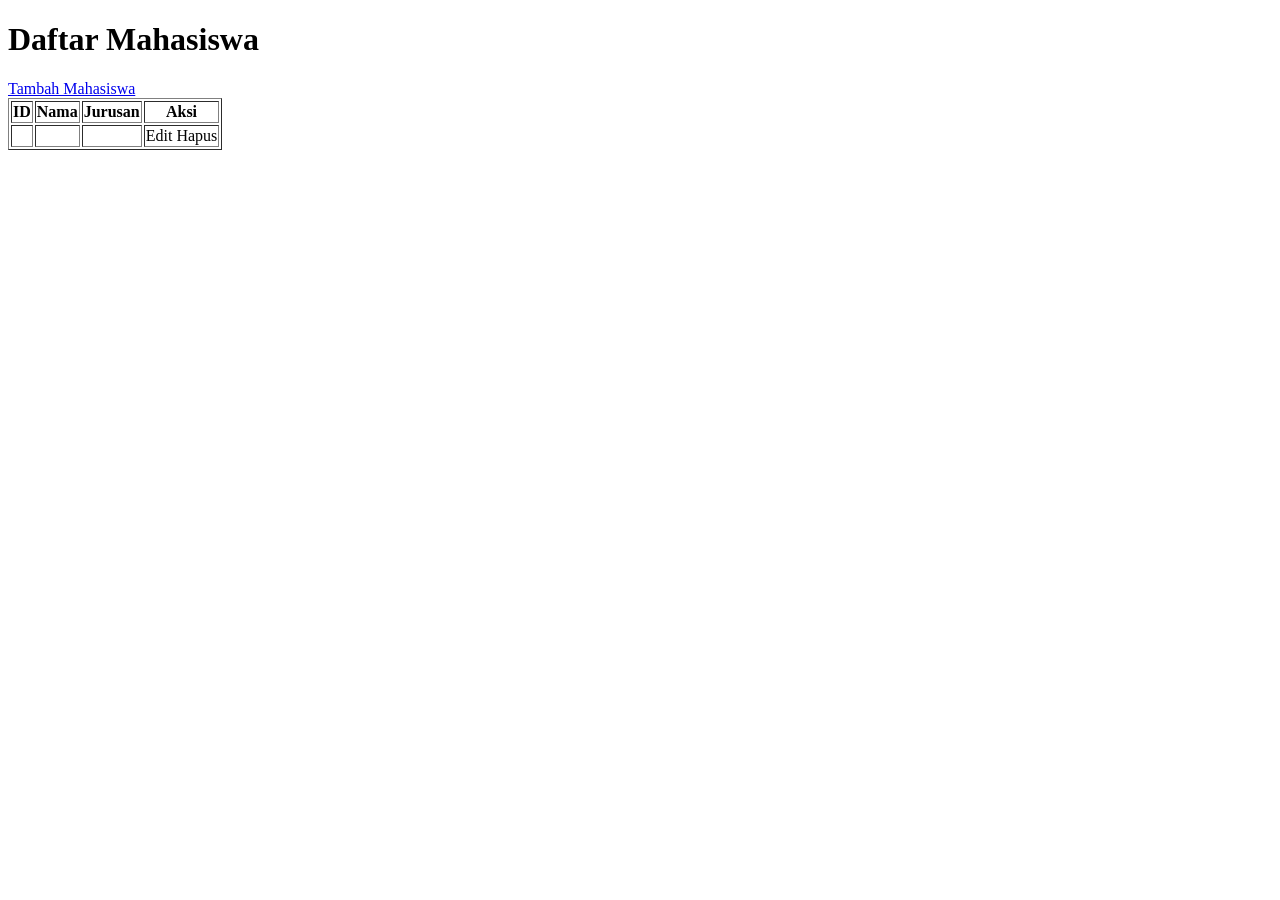
==== Kuliah-praktisi/Pertemuan-2/belajar-spring/src/main/resources/templates/Mahasiswa.html @ 870991fe "feat(kuliah-praktisi): add pertemuan 2" ====
<!DOCTYPE html>
<html xmlns:th="http://www.thymeleaf.org">
<head>
    <title>Daftar Mahasiswa</title>
</head>
<body>
    <h1>Daftar Mahasiswa</h1>
    <a href="/mahasiswa/add">Tambah Mahasiswa</a>
    <table border="1">
        <tr>
            <th>ID</th>
            <th>Nama</th>
            <th>Jurusan</th>
            <th>Aksi</th>
        </tr>
        <tr th:each="mahasiswa : ${mahasiswaList}">
            <td th:text="${mahasiswa.id}"></td>
            <td th:text="${mahasiswa.nama}"></td>
            <td th:text="${mahasiswa.jurusan.namaJurusan}"></td>
            <td>
                <a th:href="@{/mahasiswa/edit/{id}(id=${mahasiswa.id})}">Edit</a>
                <a th:href="@{/mahasiswa/delete/{id}(id=${mahasiswa.id})}">Hapus</a>
            </td>
        </tr>
    </table>
</body>
</html>
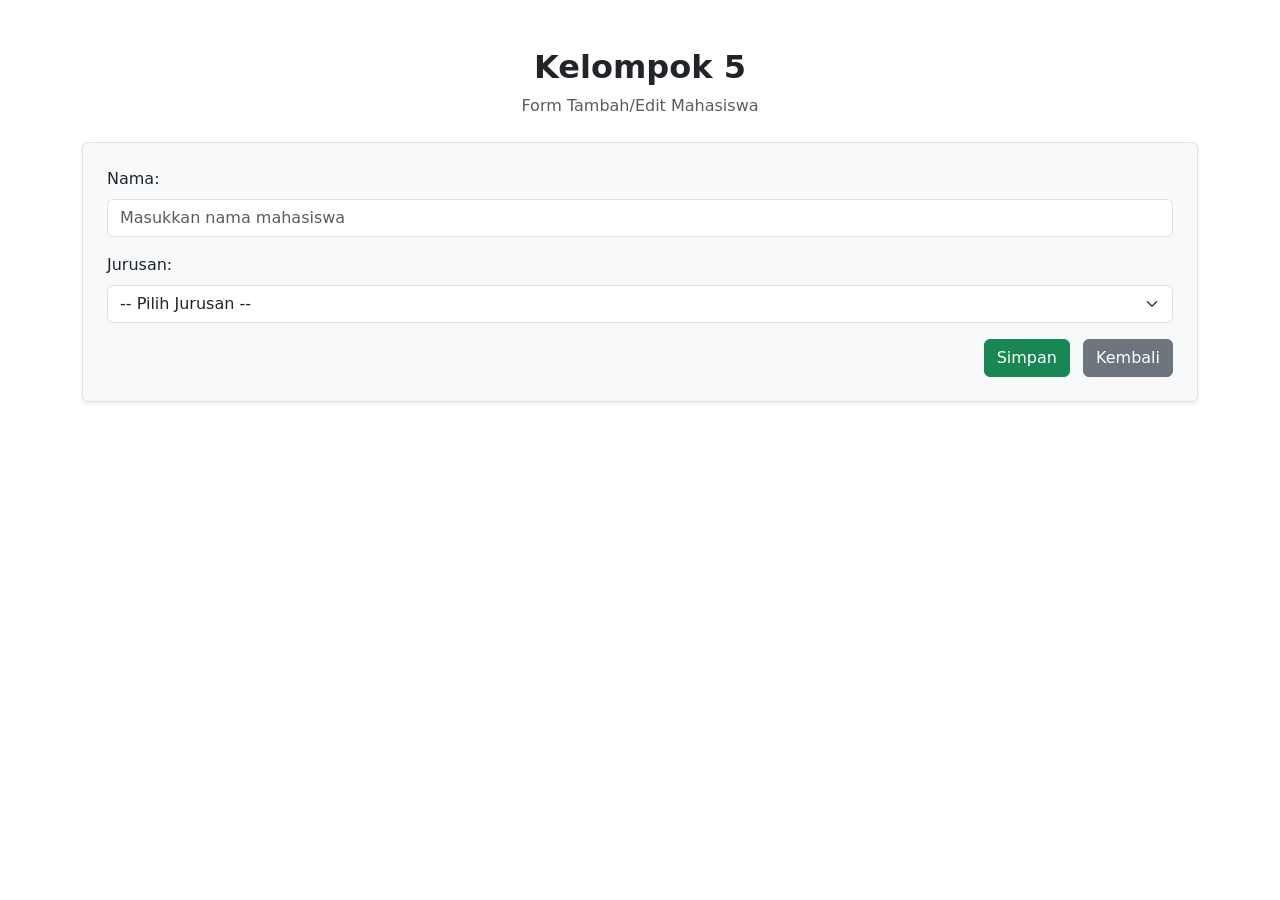
==== commit 5f1ea1ff: "feat: add pertemuan 3 for the last kuliah praktisi" ====
--- a/Kuliah-praktisi/Pertemuan-2/belajar-spring/src/main/resources/templates/Mahasiswa.html
+++ b/Kuliah-praktisi/Pertemuan-2/belajar-spring/src/main/resources/templates/Mahasiswa.html
@@ -1,27 +1,45 @@
 <!DOCTYPE html>
 <html xmlns:th="http://www.thymeleaf.org">
 <head>
-    <title>Daftar Mahasiswa</title>
+    <meta charset="UTF-8">
+    <title>Form Mahasiswa</title>
+    <link href="https://cdn.jsdelivr.net/npm/bootstrap@5.3.3/dist/css/bootstrap.min.css" rel="stylesheet">
 </head>
+
 <body>
-    <h1>Daftar Mahasiswa</h1>
-    <a href="/mahasiswa/add">Tambah Mahasiswa</a>
-    <table border="1">
-        <tr>
-            <th>ID</th>
-            <th>Nama</th>
-            <th>Jurusan</th>
-            <th>Aksi</th>
-        </tr>
-        <tr th:each="mahasiswa : ${mahasiswaList}">
-            <td th:text="${mahasiswa.id}"></td>
-            <td th:text="${mahasiswa.nama}"></td>
-            <td th:text="${mahasiswa.jurusan.namaJurusan}"></td>
-            <td>
-                <a th:href="@{/mahasiswa/edit/{id}(id=${mahasiswa.id})}">Edit</a>
-                <a th:href="@{/mahasiswa/delete/{id}(id=${mahasiswa.id})}">Hapus</a>
-            </td>
-        </tr>
-    </table>
+<div class="container mt-5">
+
+    <!-- Judul dan Identitas Kelompok -->
+    <div class="text-center mb-4">
+        <h2 class="fw-bold">Kelompok 5</h2>
+        <p class="text-muted">Form Tambah/Edit Mahasiswa</p>
+    </div>
+
+    <!-- Form Mahasiswa -->
+    <form th:action="${isEdit ? '/mahasiswa/edit/' + mahasiswa.id : '/mahasiswa/add'}"
+          th:object="${mahasiswa}" method="post" class="border p-4 rounded shadow-sm bg-light">
+
+        <input type="hidden" th:field="*{id}">
+
+        <div class="mb-3">
+            <label class="form-label">Nama:</label>
+            <input type="text" th:field="*{nama}" class="form-control" placeholder="Masukkan nama mahasiswa" required>
+        </div>
+
+        <div class="mb-3">
+            <label class="form-label">Jurusan:</label>
+            <select th:field="*{jurusan.id}" class="form-select" required>
+                <option value="">-- Pilih Jurusan --</option>
+                <option th:each="jurusan : ${jurusanList}" th:value="${jurusan.id}" th:text="${jurusan.namaJurusan}"></option>
+            </select>
+        </div>
+
+        <div class="text-end">
+            <button type="submit" class="btn btn-success">Simpan</button>
+            <a href="/mahasiswa" class="btn btn-secondary ms-2">Kembali</a>
+        </div>
+
+    </form>
+</div>
 </body>
-</html>+</html>
